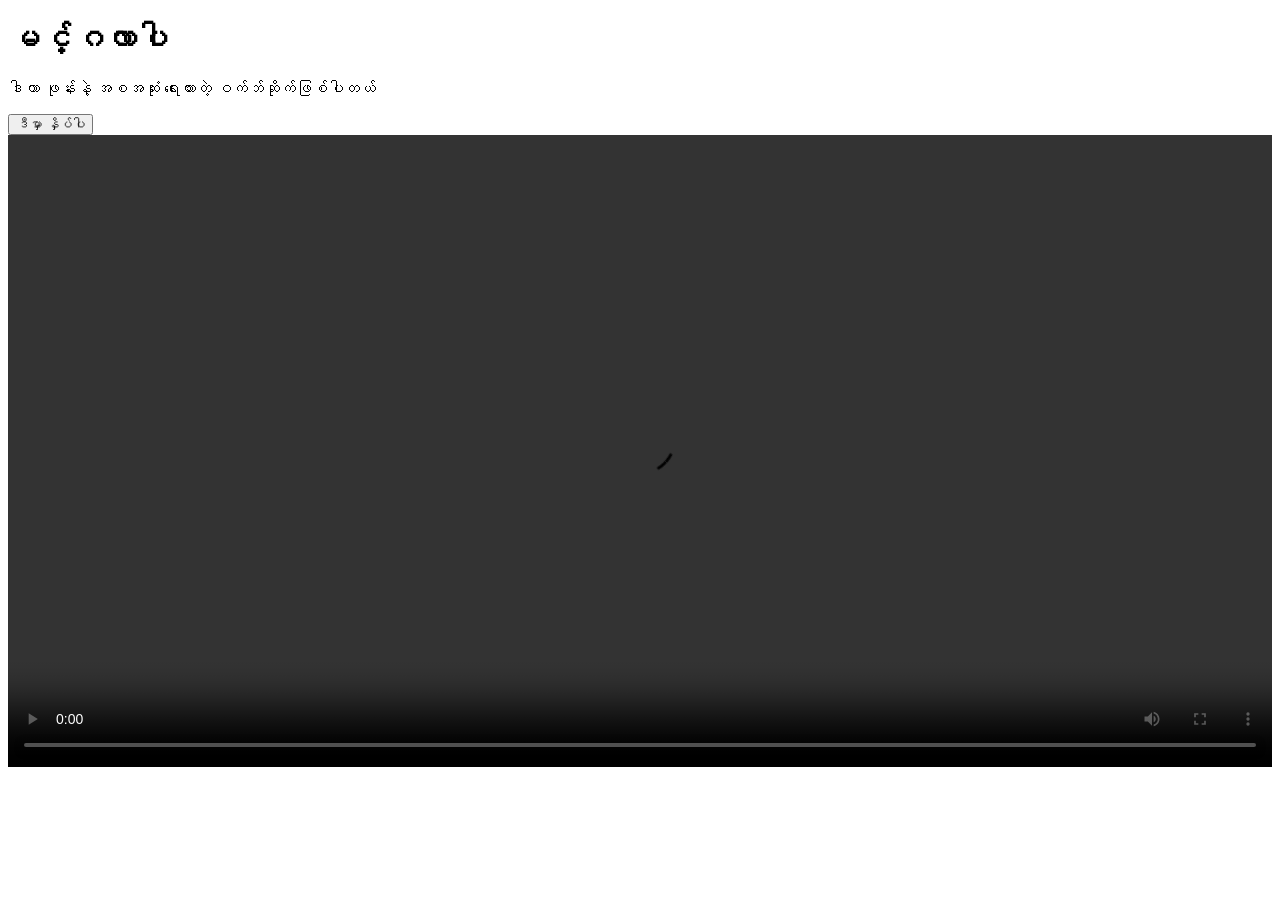
==== index.html @ 2d419be0 "Create index.html <!DOCTYPE html> <html lang="my"> <head>     <meta charset="UTF-8">     <meta n" ====
<!DOCTYPE html>
<html lang="my">
<head>
    <meta charset="UTF-8">
    <meta name="viewport" content="width=device-width, initial-scale=1.0">
    <title>ဖုန်းနဲ့ ဆောက်ထားတဲ့ ဝက်ဘ်ဆိုက်</title>
    <link rel="stylesheet" href="style.css">
</head>
<body>

    <header>
        <h1>မင်္ဂလာပါ</h1>
        <p>ဒါဟာ ဖုန်းနဲ့ အစအဆုံး ရေးထားတဲ့ ဝက်ဘ်ဆိုက်ဖြစ်ပါတယ်</p>
    </header>

    <main>
        <button id="msgBtn">ဒီမှာ နှိပ်ပါ</button>
    </main>

    <script src="script.js"></script>
</body>
</html>
<video width="100%" controls>
    <source src="myvideo.mp4" type="video/mp4">
    သင့်ဖုန်းက Video ကို Play မလုပ်နိုင်ပါ။
</video>
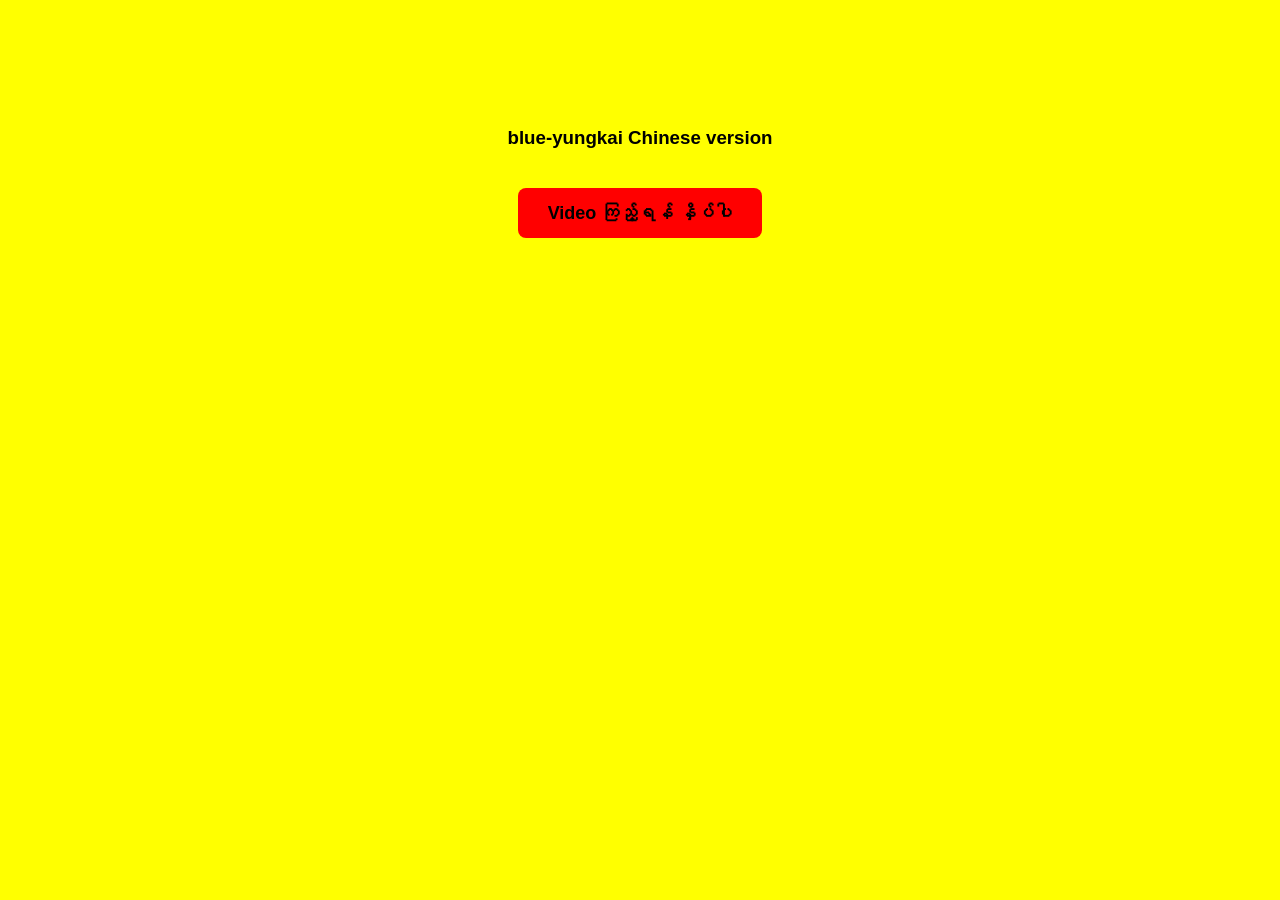
==== commit ae3ed923: "Create index.html <!DOCTYPE html> <html lang="my"> <head>     <meta charset="UTF-8">     <title>" ====
--- a/index.html
+++ b/index.html
@@ -2,30 +2,24 @@
 <html lang="my">
 <head>
     <meta charset="UTF-8">
-    <meta name="viewport" content="width=device-width, initial-scale=1.0">
-    <title>ဖုန်းနဲ့ ဆောက်ထားတဲ့ ဝက်ဘ်ဆိုက်</title>
-    <link rel="stylesheet" href="style.css">
+    <title>ပင်မစာမျက်နှာ</title>
+    <style>
+        body { text-align: center; padding-top: 100px; font-family: sans-serif; background: #ff0; }
+        .btn {
+            background-color: #ff0000;
+            color: black;
+            padding: 15px 30px;
+            font-size: 18px;
+            text-decoration: none;
+            border-radius: 8px;
+            font-weight: bold;
+        }
+        .btn:hover { background-color: #cc0000; }
+    </style>
 </head>
 <body>
-
-    <header>
-        <h1>မင်္ဂလာပါ</h1>
-        <p>ဒါဟာ ဖုန်းနဲ့ အစအဆုံး ရေးထားတဲ့ ဝက်ဘ်ဆိုက်ဖြစ်ပါတယ်</p>
-    </header>
-
-    <main>
-        <button id="msgBtn">ဒီမှာ နှိပ်ပါ</button>
-    </main>
-
-    <script src="script.js"></script>
+    <h3>blue-yungkai Chinese version</h3>
+    <br><br>
+    <a href="video.html" class="btn">Video ကြည့်ရန် နှိပ်ပါ</a>
 </body>
 </html>
-<video width="100%" controls>
-    <source src="myvideo.mp4" type="video/mp4">
-    သင့်ဖုန်းက Video ကို Play မလုပ်နိုင်ပါ။
-</video>
-
-
-
-
-
